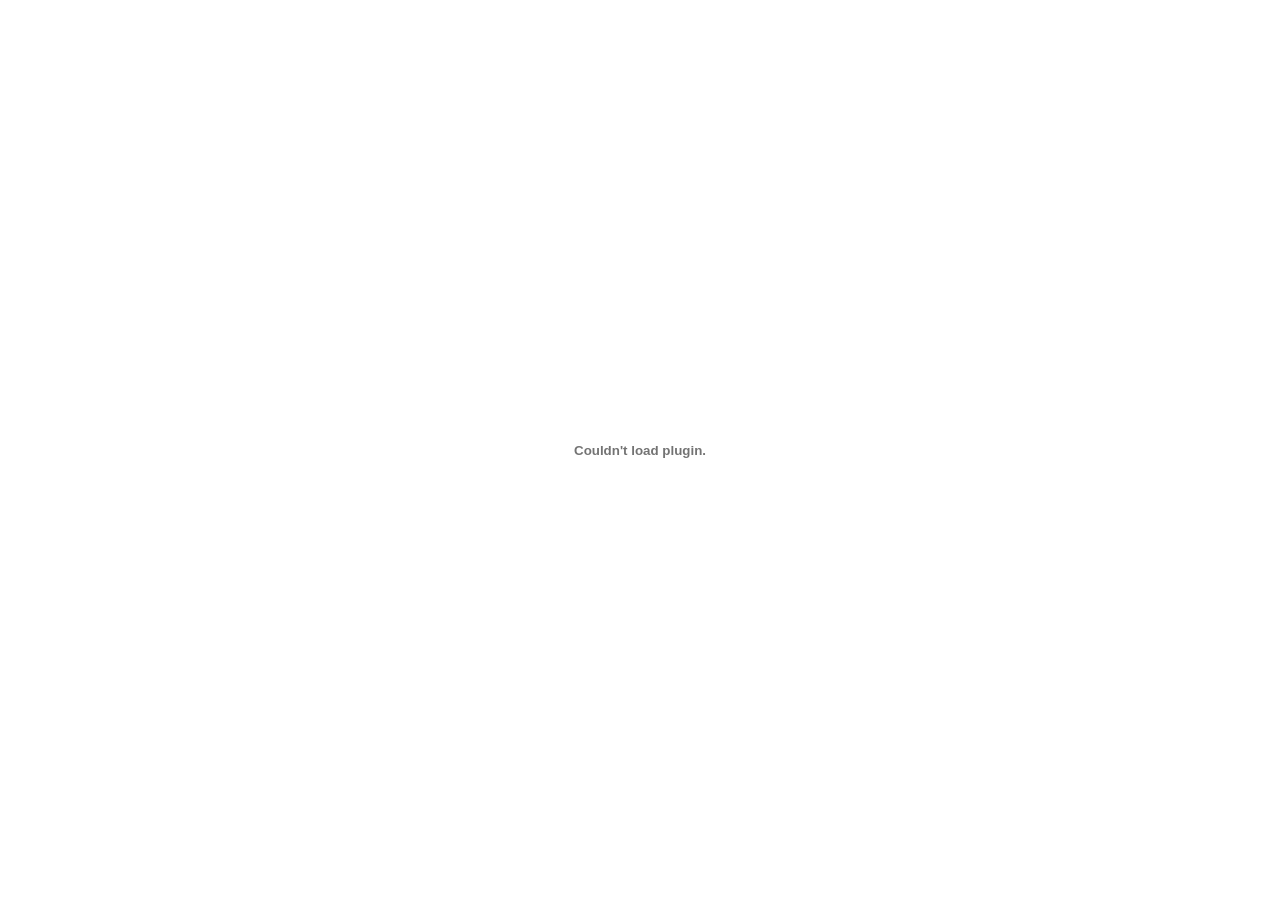
==== templates/approval.html @ 412f9a03 "added approval personal data processing" ====
<!DOCTYPE html>
<html>

<head>
    <title>PDF in HTML</title>
</head>
<style>
    .pdf {
        width: 100%;
        aspect-ratio: 4 / 3;
    }

    .pdf,
    html,
    body {
        height: 100%;
        margin: 0;
        padding: 0;
    }

    h1,
    h3 {
        text-align: center;
    }

    h1 {
        color: green;
    }
</style>

<body>

    <object class="pdf" 
            data=
"https://ppk.sstu.ru/wp-content/uploads/2022/06/Согласие-на-обработку-ПД-2022.pdf"
            width="800"
            height="500">
    </object>
</body>

</html>
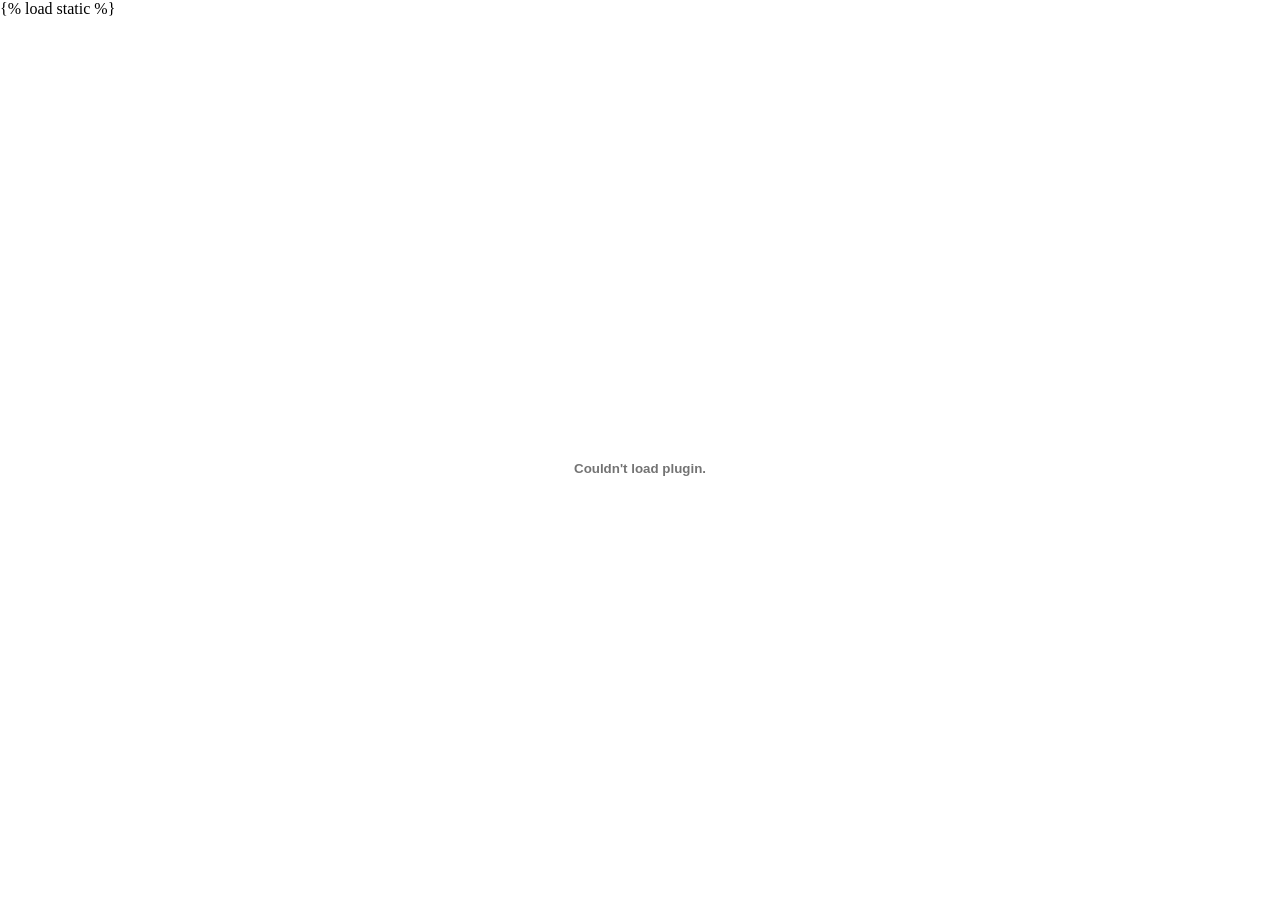
==== commit 3ff10c05: "added QR code to open the box" ====
--- a/templates/approval.html
+++ b/templates/approval.html
@@ -1,4 +1,5 @@
 <!DOCTYPE html>
+{% load static %}
 <html>
 
 <head>
@@ -18,18 +19,9 @@
         padding: 0;
     }
 
-    h1,
-    h3 {
-        text-align: center;
-    }
-
-    h1 {
-        color: green;
-    }
 </style>
 
 <body>
-
     <object class="pdf" 
             data=
 "https://ppk.sstu.ru/wp-content/uploads/2022/06/Согласие-на-обработку-ПД-2022.pdf"
@@ -38,4 +30,5 @@
     </object>
 </body>
 
-</html>+</html>
+
